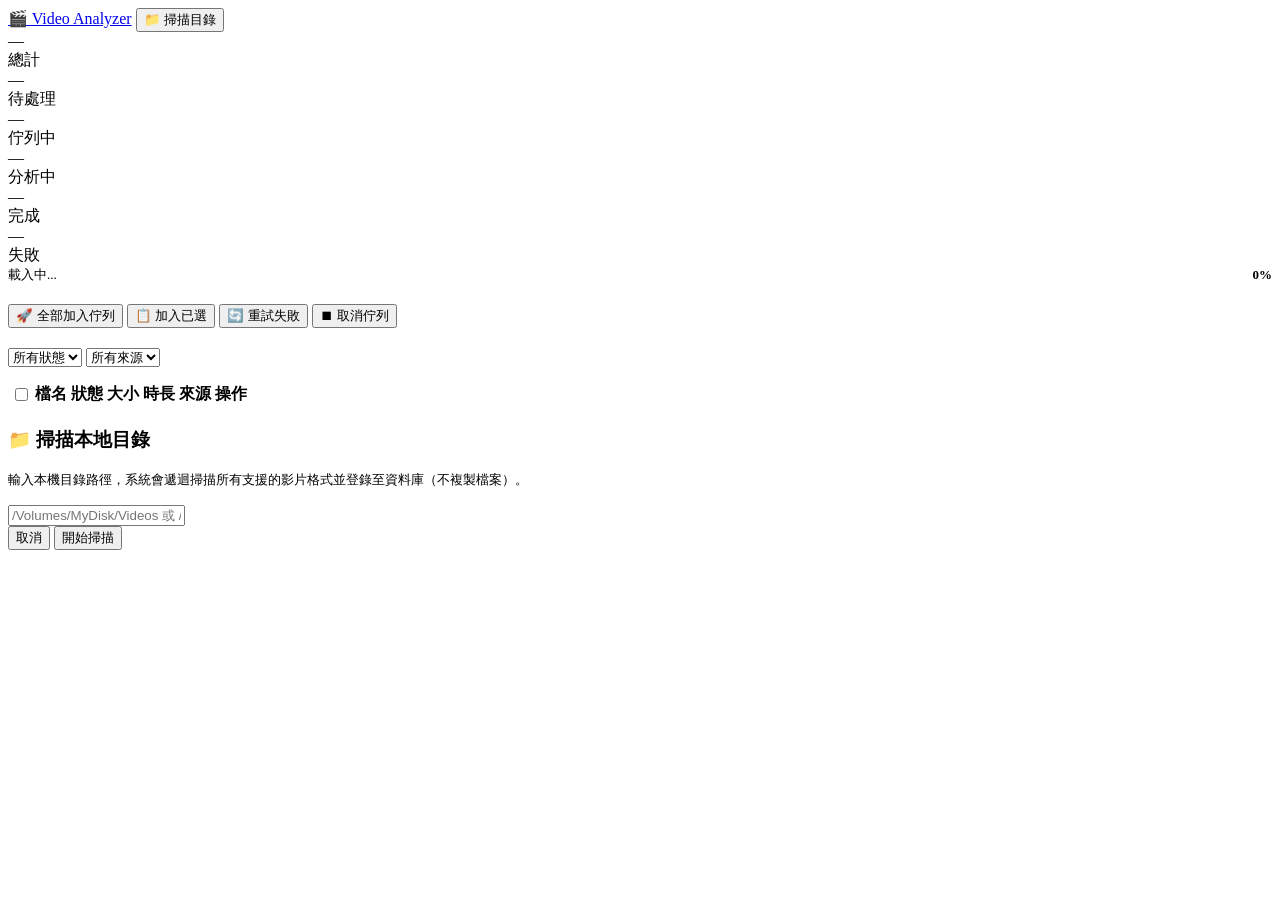
==== video_analyzer/templates/index.html @ 8791d21b "feat: implement video analyzer with NotebookLM features - Batch video scanning and persistent backgr" ====
<!DOCTYPE html>
<html lang="zh-TW">
<head>
  <meta charset="UTF-8">
  <meta name="viewport" content="width=device-width, initial-scale=1">
  <title>Video Analyzer - 影片分析系統</title>
  <link rel="stylesheet" href="/static/css/style.css">
</head>
<body>

<nav class="navbar">
  <a class="navbar-brand" href="/">🎬 Video Analyzer</a>
  <span class="navbar-spacer"></span>
  <button class="btn btn-ghost btn-sm" id="btn-scan">📁 掃描目錄</button>
</nav>

<div class="container">

  <!-- Stats -->
  <div class="stats-grid">
    <div class="stat-card">
      <div class="stat-value" id="stat-total">—</div>
      <div class="stat-label">總計</div>
    </div>
    <div class="stat-card">
      <div class="stat-value" style="color:var(--muted)" id="stat-pending">—</div>
      <div class="stat-label">待處理</div>
    </div>
    <div class="stat-card">
      <div class="stat-value" style="color:var(--info)" id="stat-queued">—</div>
      <div class="stat-label">佇列中</div>
    </div>
    <div class="stat-card">
      <div class="stat-value" style="color:var(--warning)" id="stat-processing">—</div>
      <div class="stat-label">分析中</div>
    </div>
    <div class="stat-card">
      <div class="stat-value" style="color:var(--success)" id="stat-completed">—</div>
      <div class="stat-label">完成</div>
    </div>
    <div class="stat-card">
      <div class="stat-value" style="color:var(--danger)" id="stat-failed">—</div>
      <div class="stat-label">失敗</div>
    </div>
  </div>

  <!-- Progress -->
  <div class="card" style="margin-bottom:20px">
    <div style="display:flex;justify-content:space-between;align-items:center;margin-bottom:8px">
      <span style="font-size:13px;color:var(--muted)" id="queue-info">載入中...</span>
      <span style="font-size:13px;font-weight:600" id="progress-pct">0%</span>
    </div>
    <div class="progress-bar-wrap">
      <div class="progress-bar" id="progress-bar" style="width:0%"></div>
    </div>
  </div>

  <!-- Actions -->
  <div class="card" style="margin-bottom:20px">
    <div class="form-row">
      <button class="btn btn-primary" id="btn-queue-all">🚀 全部加入佇列</button>
      <button class="btn btn-ghost" id="btn-queue-selected">📋 加入已選</button>
      <button class="btn btn-ghost" id="btn-retry-failed">🔄 重試失敗</button>
      <button class="btn btn-ghost" id="btn-cancel-queue" style="margin-left:auto;color:var(--danger)">⏹ 取消佇列</button>
    </div>
  </div>

  <!-- Filter & Table -->
  <div class="card">
    <div class="form-row" style="margin-bottom:14px">
      <select id="filter-status">
        <option value="">所有狀態</option>
        <option value="pending">待處理</option>
        <option value="queued">佇列中</option>
        <option value="processing">分析中</option>
        <option value="completed">完成</option>
        <option value="failed">失敗</option>
      </select>
      <select id="filter-source">
        <option value="">所有來源</option>
        <option value="local_scan">本地掃描</option>
        <option value="uploaded">手動上傳</option>
      </select>
    </div>

    <div class="table-wrap">
      <table>
        <thead>
          <tr>
            <th><input type="checkbox" id="select-all"></th>
            <th>檔名</th>
            <th>狀態</th>
            <th>大小</th>
            <th>時長</th>
            <th>來源</th>
            <th>操作</th>
          </tr>
        </thead>
        <tbody id="video-tbody"></tbody>
      </table>
    </div>
    <div class="pagination" id="pagination"></div>
  </div>

</div>

<!-- Scan Modal -->
<div class="overlay hidden" id="scan-overlay">
  <div class="modal">
    <h3>📁 掃描本地目錄</h3>
    <p style="color:var(--muted);font-size:13px;margin-bottom:16px">
      輸入本機目錄路徑，系統會遞迴掃描所有支援的影片格式並登錄至資料庫（不複製檔案）。
    </p>
    <div class="form-col">
      <input type="text" id="scan-path" placeholder="/Volumes/MyDisk/Videos 或 /Users/me/Movies">
    </div>
    <div class="actions">
      <button class="btn btn-ghost" id="scan-cancel">取消</button>
      <button class="btn btn-primary" id="scan-confirm">開始掃描</button>
    </div>
  </div>
</div>

<div id="toast-container"></div>

<script src="/static/js/common.js"></script>
<script src="/static/js/index.js"></script>
</body>
</html>
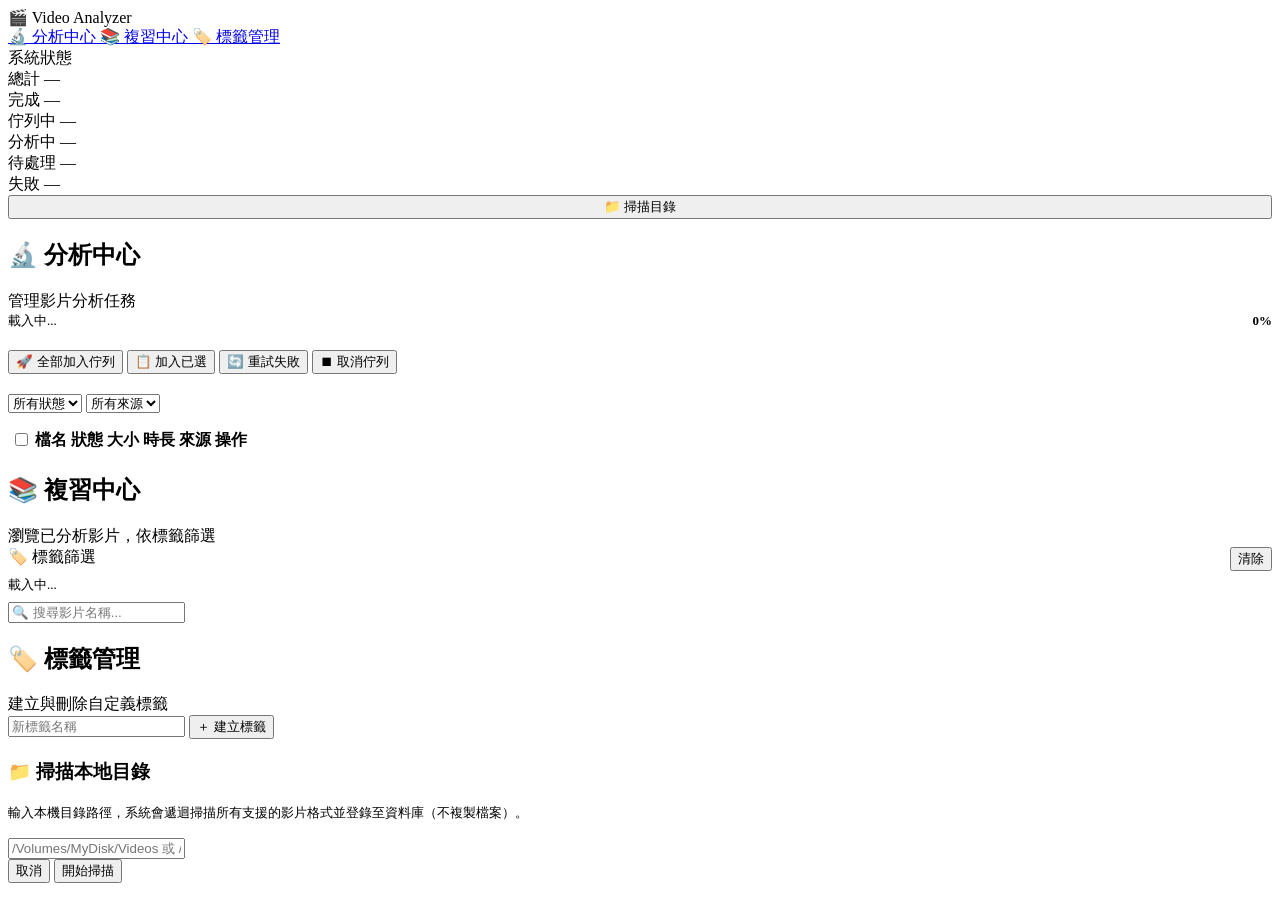
==== commit f97bff3b: "feat: UI restructure with sidebar, review center, and labels system - Add Label and VideoLabel DB mo" ====
--- a/video_analyzer/templates/index.html
+++ b/video_analyzer/templates/index.html
@@ -6,105 +6,174 @@
   <title>Video Analyzer - 影片分析系統</title>
   <link rel="stylesheet" href="/static/css/style.css">
 </head>
-<body>
+<body class="app-layout">
 
-<nav class="navbar">
-  <a class="navbar-brand" href="/">🎬 Video Analyzer</a>
-  <span class="navbar-spacer"></span>
-  <button class="btn btn-ghost btn-sm" id="btn-scan">📁 掃描目錄</button>
-</nav>
+<!-- ── Sidebar ── -->
+<aside class="sidebar">
+  <div class="sidebar-logo">🎬 Video Analyzer</div>
 
-<div class="container">
+  <nav class="sidebar-nav">
+    <a class="nav-item active" data-section="analysis" href="#">
+      <span class="nav-icon">🔬</span> 分析中心
+    </a>
+    <a class="nav-item" data-section="review" href="#">
+      <span class="nav-icon">📚</span> 複習中心
+    </a>
+    <a class="nav-item" data-section="labels" href="#">
+      <span class="nav-icon">🏷️</span> 標籤管理
+    </a>
+  </nav>
 
-  <!-- Stats -->
-  <div class="stats-grid">
-    <div class="stat-card">
-      <div class="stat-value" id="stat-total">—</div>
-      <div class="stat-label">總計</div>
+  <div class="sidebar-stats">
+    <div class="sidebar-stat-title">系統狀態</div>
+    <div class="sidebar-stat-row">
+      <span>總計</span>
+      <span id="sb-stat-total">—</span>
     </div>
-    <div class="stat-card">
-      <div class="stat-value" style="color:var(--muted)" id="stat-pending">—</div>
-      <div class="stat-label">待處理</div>
+    <div class="sidebar-stat-row">
+      <span>完成</span>
+      <span id="sb-stat-completed" style="color:var(--success)">—</span>
     </div>
-    <div class="stat-card">
-      <div class="stat-value" style="color:var(--info)" id="stat-queued">—</div>
-      <div class="stat-label">佇列中</div>
+    <div class="sidebar-stat-row">
+      <span>佇列中</span>
+      <span id="sb-stat-queued" style="color:var(--info)">—</span>
     </div>
-    <div class="stat-card">
-      <div class="stat-value" style="color:var(--warning)" id="stat-processing">—</div>
-      <div class="stat-label">分析中</div>
+    <div class="sidebar-stat-row">
+      <span>分析中</span>
+      <span id="sb-stat-processing" style="color:var(--warning)">—</span>
     </div>
-    <div class="stat-card">
-      <div class="stat-value" style="color:var(--success)" id="stat-completed">—</div>
-      <div class="stat-label">完成</div>
+    <div class="sidebar-stat-row">
+      <span>待處理</span>
+      <span id="sb-stat-pending" style="color:var(--muted)">—</span>
     </div>
-    <div class="stat-card">
-      <div class="stat-value" style="color:var(--danger)" id="stat-failed">—</div>
-      <div class="stat-label">失敗</div>
+    <div class="sidebar-stat-row">
+      <span>失敗</span>
+      <span id="sb-stat-failed" style="color:var(--danger)">—</span>
     </div>
   </div>
 
-  <!-- Progress -->
-  <div class="card" style="margin-bottom:20px">
-    <div style="display:flex;justify-content:space-between;align-items:center;margin-bottom:8px">
-      <span style="font-size:13px;color:var(--muted)" id="queue-info">載入中...</span>
-      <span style="font-size:13px;font-weight:600" id="progress-pct">0%</span>
-    </div>
-    <div class="progress-bar-wrap">
-      <div class="progress-bar" id="progress-bar" style="width:0%"></div>
-    </div>
+  <div class="sidebar-footer">
+    <button class="btn btn-ghost btn-sm" id="btn-scan" style="width:100%">📁 掃描目錄</button>
   </div>
+</aside>
 
-  <!-- Actions -->
-  <div class="card" style="margin-bottom:20px">
-    <div class="form-row">
-      <button class="btn btn-primary" id="btn-queue-all">🚀 全部加入佇列</button>
-      <button class="btn btn-ghost" id="btn-queue-selected">📋 加入已選</button>
-      <button class="btn btn-ghost" id="btn-retry-failed">🔄 重試失敗</button>
-      <button class="btn btn-ghost" id="btn-cancel-queue" style="margin-left:auto;color:var(--danger)">⏹ 取消佇列</button>
-    </div>
-  </div>
+<!-- ── Main Content ── -->
+<main class="main-content">
 
-  <!-- Filter & Table -->
-  <div class="card">
-    <div class="form-row" style="margin-bottom:14px">
-      <select id="filter-status">
-        <option value="">所有狀態</option>
-        <option value="pending">待處理</option>
-        <option value="queued">佇列中</option>
-        <option value="processing">分析中</option>
-        <option value="completed">完成</option>
-        <option value="failed">失敗</option>
-      </select>
-      <select id="filter-source">
-        <option value="">所有來源</option>
-        <option value="local_scan">本地掃描</option>
-        <option value="uploaded">手動上傳</option>
-      </select>
+  <!-- ══ 分析中心 ══ -->
+  <section id="section-analysis" class="app-section active">
+    <div class="section-header">
+      <h2>🔬 分析中心</h2>
+      <span class="section-desc">管理影片分析任務</span>
     </div>
 
-    <div class="table-wrap">
-      <table>
-        <thead>
-          <tr>
-            <th><input type="checkbox" id="select-all"></th>
-            <th>檔名</th>
-            <th>狀態</th>
-            <th>大小</th>
-            <th>時長</th>
-            <th>來源</th>
-            <th>操作</th>
-          </tr>
-        </thead>
-        <tbody id="video-tbody"></tbody>
-      </table>
+    <!-- Progress -->
+    <div class="card" style="margin-bottom:20px">
+      <div style="display:flex;justify-content:space-between;align-items:center;margin-bottom:8px">
+        <span style="font-size:13px;color:var(--muted)" id="queue-info">載入中...</span>
+        <span style="font-size:13px;font-weight:600" id="progress-pct">0%</span>
+      </div>
+      <div class="progress-bar-wrap">
+        <div class="progress-bar" id="progress-bar" style="width:0%"></div>
+      </div>
     </div>
-    <div class="pagination" id="pagination"></div>
-  </div>
 
-</div>
+    <!-- Actions -->
+    <div class="card" style="margin-bottom:20px">
+      <div class="form-row">
+        <button class="btn btn-primary" id="btn-queue-all">🚀 全部加入佇列</button>
+        <button class="btn btn-ghost" id="btn-queue-selected">📋 加入已選</button>
+        <button class="btn btn-ghost" id="btn-retry-failed">🔄 重試失敗</button>
+        <button class="btn btn-ghost" id="btn-cancel-queue" style="margin-left:auto;color:var(--danger)">⏹ 取消佇列</button>
+      </div>
+    </div>
 
-<!-- Scan Modal -->
+    <!-- Filter & Table -->
+    <div class="card">
+      <div class="form-row" style="margin-bottom:14px">
+        <select id="filter-status">
+          <option value="">所有狀態</option>
+          <option value="pending">待處理</option>
+          <option value="queued">佇列中</option>
+          <option value="processing">分析中</option>
+          <option value="completed">完成</option>
+          <option value="failed">失敗</option>
+        </select>
+        <select id="filter-source">
+          <option value="">所有來源</option>
+          <option value="local_scan">本地掃描</option>
+          <option value="uploaded">手動上傳</option>
+        </select>
+      </div>
+
+      <div class="table-wrap">
+        <table>
+          <thead>
+            <tr>
+              <th><input type="checkbox" id="select-all"></th>
+              <th>檔名</th>
+              <th>狀態</th>
+              <th>大小</th>
+              <th>時長</th>
+              <th>來源</th>
+              <th>操作</th>
+            </tr>
+          </thead>
+          <tbody id="video-tbody"></tbody>
+        </table>
+      </div>
+      <div class="pagination" id="pagination"></div>
+    </div>
+  </section>
+
+  <!-- ══ 複習中心 ══ -->
+  <section id="section-review" class="app-section hidden">
+    <div class="section-header">
+      <h2>📚 複習中心</h2>
+      <span class="section-desc">瀏覽已分析影片，依標籤篩選</span>
+    </div>
+    <div class="review-layout">
+      <!-- Label filter panel -->
+      <aside class="label-filter-panel">
+        <div class="label-filter-title">
+          🏷️ 標籤篩選
+          <button class="btn btn-ghost btn-xs" id="btn-clear-filter" style="float:right">清除</button>
+        </div>
+        <div id="label-filter-list">
+          <div style="color:var(--muted);font-size:13px;padding:8px 0">載入中...</div>
+        </div>
+      </aside>
+      <!-- Cards -->
+      <div class="review-cards-area">
+        <div class="form-row" style="margin-bottom:16px">
+          <input type="text" id="review-search" placeholder="🔍 搜尋影片名稱..." style="flex:1;max-width:360px">
+        </div>
+        <div id="review-cards-grid"></div>
+        <div class="pagination" id="review-pagination"></div>
+      </div>
+    </div>
+  </section>
+
+  <!-- ══ 標籤管理 ══ -->
+  <section id="section-labels" class="app-section hidden">
+    <div class="section-header">
+      <h2>🏷️ 標籤管理</h2>
+      <span class="section-desc">建立與刪除自定義標籤</span>
+    </div>
+    <div class="card" style="margin-bottom:20px">
+      <div class="form-row">
+        <input type="text" id="new-label-input" placeholder="新標籤名稱" style="max-width:240px">
+        <button class="btn btn-primary" id="btn-create-label">＋ 建立標籤</button>
+      </div>
+    </div>
+    <div class="card">
+      <div id="labels-grid"></div>
+    </div>
+  </section>
+
+</main>
+
+<!-- ── Scan Modal ── -->
 <div class="overlay hidden" id="scan-overlay">
   <div class="modal">
     <h3>📁 掃描本地目錄</h3>
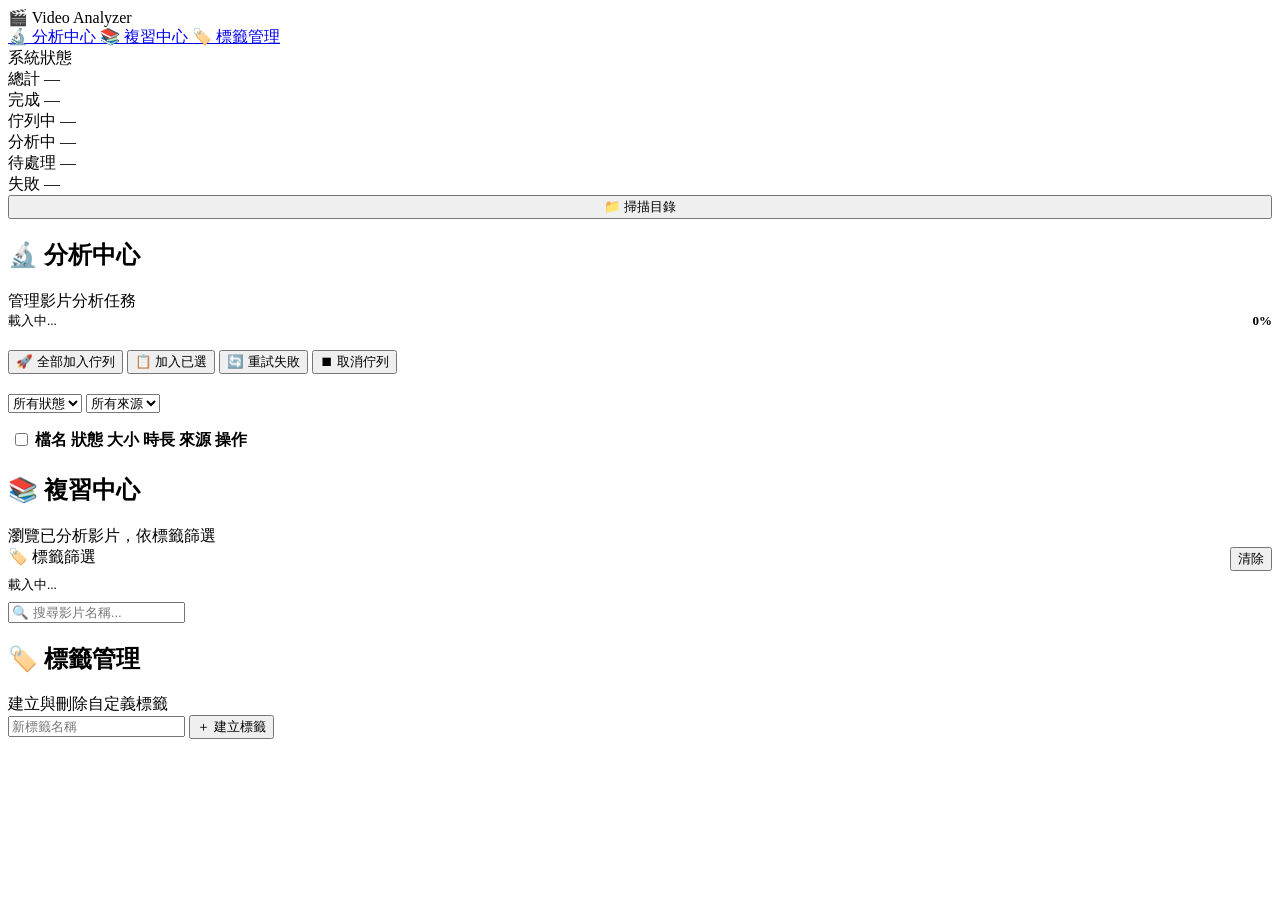
==== commit 156fa010: "feat: sidebar on detail page, mindmap fullscreen/download, auto GPT labels - detail.html: replace na" ====
--- a/video_analyzer/templates/index.html
+++ b/video_analyzer/templates/index.html
@@ -173,23 +173,6 @@
 
 </main>
 
-<!-- ── Scan Modal ── -->
-<div class="overlay hidden" id="scan-overlay">
-  <div class="modal">
-    <h3>📁 掃描本地目錄</h3>
-    <p style="color:var(--muted);font-size:13px;margin-bottom:16px">
-      輸入本機目錄路徑，系統會遞迴掃描所有支援的影片格式並登錄至資料庫（不複製檔案）。
-    </p>
-    <div class="form-col">
-      <input type="text" id="scan-path" placeholder="/Volumes/MyDisk/Videos 或 /Users/me/Movies">
-    </div>
-    <div class="actions">
-      <button class="btn btn-ghost" id="scan-cancel">取消</button>
-      <button class="btn btn-primary" id="scan-confirm">開始掃描</button>
-    </div>
-  </div>
-</div>
-
 <div id="toast-container"></div>
 
 <script src="/static/js/common.js"></script>
